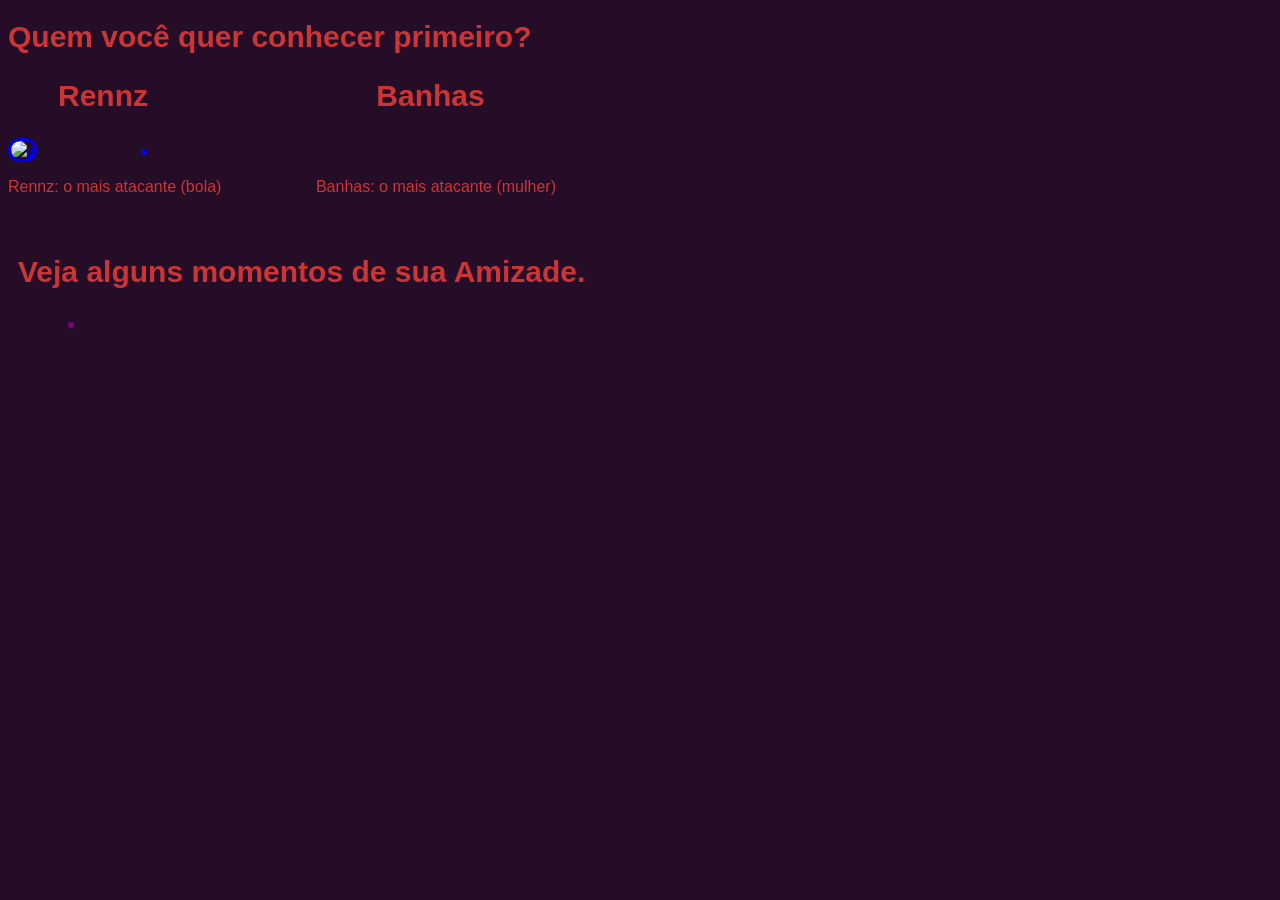
==== index.html @ 342c9587 "Add files via upload" ====
<!DOCTYPE html>
<html lang="pt-br">
<head>
    <link rel="stylesheet" href="style.css">
    <meta charset="UTF-8">
    <meta name="viewport" content="width=device-width, initial-scale=1.0">
    <title>W amigues</title>
    <style>
        h1,h2 {
            font-family: helvetica;
            font-size: 30px;
            color: rgb(204, 53, 53);
        }
        .rennzz {
            margin-right:100px;
            border: 3px solid;
            border-radius: 16px;
        }
        .banhass {
            border: 3px solid;
            border-radius: 16px;
        }
        .nomeRennz {
            margin-right: 220px;
            margin-left: 50px;
        }
        .span1 {
            margin-right: 90px;
        }
        .p1 {
            color: rgb(204, 53, 53);
            font-family: helvetica;
        }
    </style>
</head>
<body>
    <h1>Quem você quer conhecer primeiro?
    </h1>
    <h2><span class="nomeRennz">Rennz</span> <span>Banhas</span></h2>
    <a href="rennz.html"><img class="rennzz" src="imagens w mdl1/rennzApresentacao.jpg" alt="a" width="200px"></a>

    <a href="banhas.html"><img class="banhass" src="imagens w mdl1/banhasApresentacaoFoto.jpg" alt="" width="200px"></a>

<p class="p1">
    <span class="span1">Rennz: o mais atacante (bola)</span>

    <span>Banhas: o mais atacante (mulher)</span>
</p>
<br>
<h2 style="margin-left: 10px;">Veja alguns momentos de sua Amizade.</h2>

<a href="Amigues.html"><img style="margin-left: 60px; border: 3px solid purple; border-radius: 16px;" src="imagens w mdl1/pracaFarmers.jpg" width="400px" alt=""></a>
    <audio src="musica.mp3" autoplay ></audio>
</body>
</html>
---- style.css ----
* {
    background-color: rgb(37, 12, 39);
}
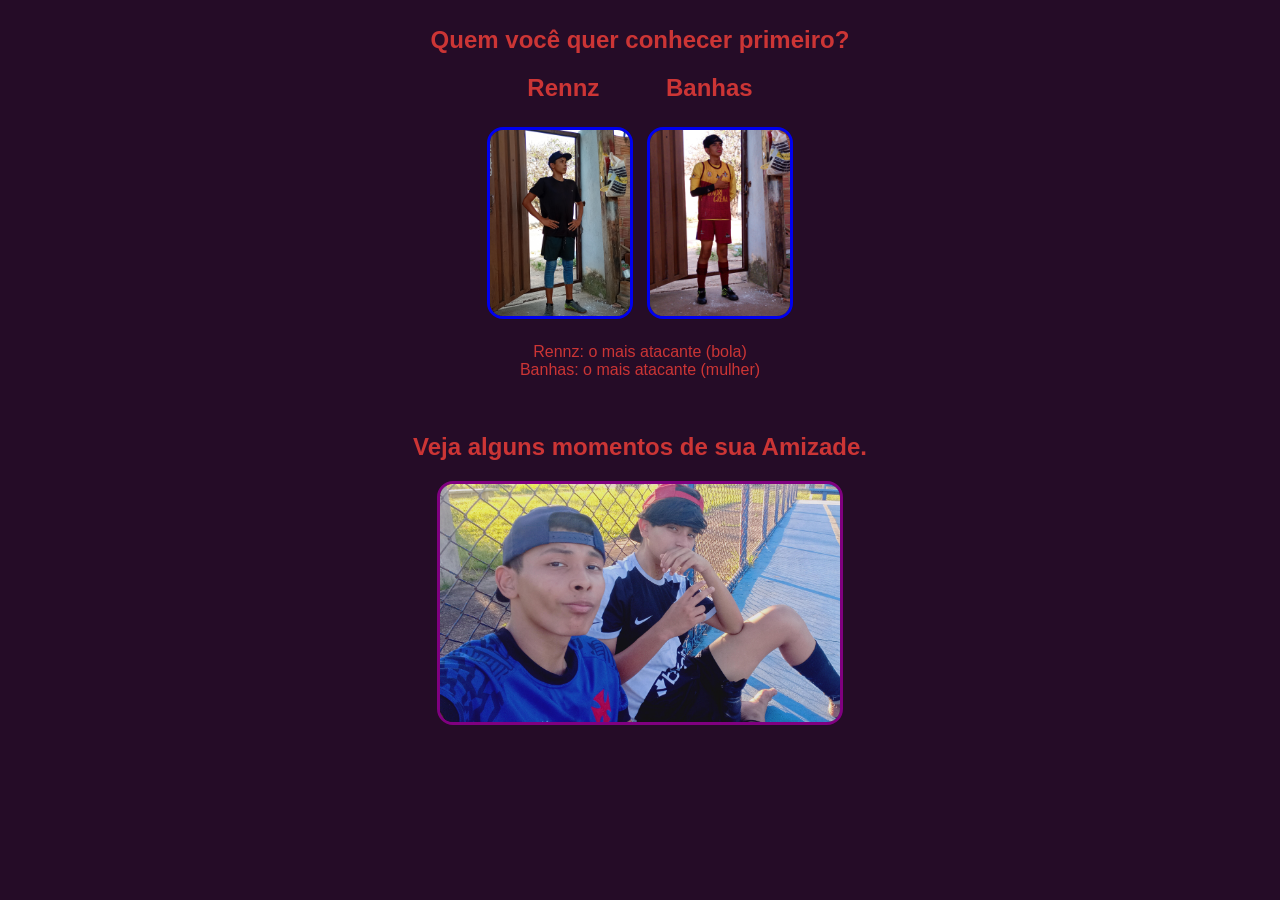
==== commit e8a18019: "Update index.html" ====
--- a/index.html
+++ b/index.html
@@ -6,50 +6,66 @@
     <meta name="viewport" content="width=device-width, initial-scale=1.0">
     <title>W amigues</title>
     <style>
-        h1,h2 {
+        /* Centraliza tudo no corpo da página para facilitar a visualização no celular */
+        body {
+            text-align: center;
             font-family: helvetica;
-            font-size: 30px;
+            margin: 0;
+            padding: 10px;
+        }
+
+        h1, h2 {
+            font-size: 24px; /* Diminuído ligeiramente para caber melhor na tela do celular */
             color: rgb(204, 53, 53);
         }
-        .rennzz {
-            margin-right:100px;
+
+        /* Estilo comum para as fotos dos dois personagens */
+        .rennzz, .banhass {
             border: 3px solid;
             border-radius: 16px;
+            width: 140px; /* Reduzido levemente para caberem lado a lado no celular */
+            margin: 5px;  /* Substitui as margens fixas grandes por um espaço pequeno e seguro */
         }
-        .banhass {
-            border: 3px solid;
-            border-radius: 16px;
-        }
-        .nomeRennz {
-            margin-right: 220px;
-            margin-left: 50px;
-        }
-        .span1 {
-            margin-right: 90px;
-        }
+
         .p1 {
             color: rgb(204, 53, 53);
-            font-family: helvetica;
+            margin-top: 15px;
+        }
+
+        /* Faz a imagem maior se adaptar à largura da tela do celular sem quebrar a página */
+        .img-momento {
+            width: 100%;
+            max-width: 400px;
+            border: 3px solid purple;
+            border-radius: 16px;
         }
     </style>
 </head>
 <body>
-    <h1>Quem você quer conhecer primeiro?
-    </h1>
-    <h2><span class="nomeRennz">Rennz</span> <span>Banhas</span></h2>
-    <a href="rennz.html"><img class="rennzz" src="imagens w mdl1/rennzApresentacao.jpg" alt="a" width="200px"></a>
+    <h1>Quem você quer conhecer primeiro?</h1>
 
-    <a href="banhas.html"><img class="banhass" src="imagens w mdl1/banhasApresentacaoFoto.jpg" alt="" width="200px"></a>
+    <!-- Nomes centralizados e espaçados proporcionalmente -->
+    <h2>
+        <span style="margin-right: 60px;">Rennz</span>
+        <span>Banhas</span>
+    </h2>
 
-<p class="p1">
-    <span class="span1">Rennz: o mais atacante (bola)</span>
+    <!-- Imagens dos dois amigues -->
+    <a href="rennz.html"><img class="rennzz" src="imagens w mdl1/rennzApresentacao.jpg" alt="Foto do Rennz"></a>
+    <a href="banhas.html"><img class="banhass" src="imagens w mdl1/banhasApresentacaoFoto.jpg" alt="Foto do Banhas"></a>
 
-    <span>Banhas: o mais atacante (mulher)</span>
-</p>
-<br>
-<h2 style="margin-left: 10px;">Veja alguns momentos de sua Amizade.</h2>
+    <!-- Descrições organizadas -->
+    <p class="p1">
+        <span>Rennz: o mais atacante (bola)</span><br>
+        <span>Banhas: o mais atacante (mulher)</span>
+    </p>
 
-<a href="Amigues.html"><img style="margin-left: 60px; border: 3px solid purple; border-radius: 16px;" src="imagens w mdl1/pracaFarmers.jpg" width="400px" alt=""></a>
-    <audio src="musica.mp3" autoplay ></audio>
+    <br>
+
+    <h2>Veja alguns momentos de sua Amizade.</h2>
+
+    <a href="Amigues.html"><img class="img-momento" src="imagens w mdl1/pracaFarmers.jpg" alt="Praça Farmers"></a>
+
+    <audio src="musica.mp3" autoplay></audio>
 </body>
-</html>+</html>
